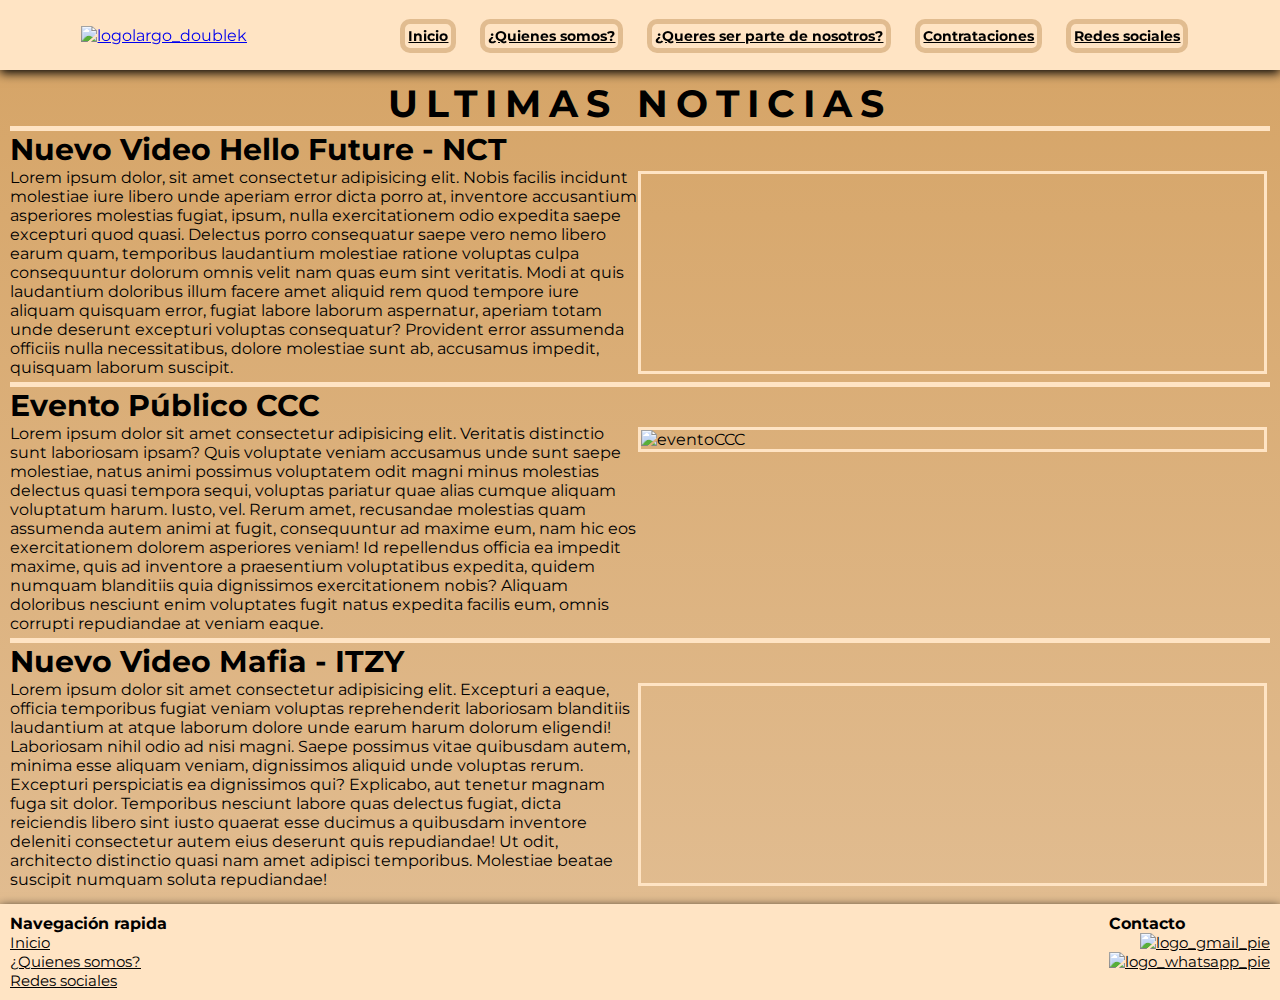
==== index.html @ a1bc94b3 "Agregando animaciones y transformaciones en Index" ====
<!DOCTYPE html>
<html lang="en">
<head>
    <meta charset="UTF-8">
    <meta http-equiv="X-UA-Compatible" content="IE=edge">
    <meta name="viewport" content="width=device-width, initial-scale=1.0">
    <title>Double K'</title>
    <link rel="shortcut icon" href="./img/logo_doublek.jpg">
    <link rel="stylesheet" href="./css/style.css">
    <link rel="preconnect" href="https://fonts.googleapis.com">
    <link rel="preconnect" href="https://fonts.gstatic.com" crossorigin>
    <link href="https://fonts.googleapis.com/css2?family=Montserrat:wght@300&display=swap" rel="stylesheet">
</head>
<body id="grid__container" class="gfonts">
    <!-- fila de logo y nav -->
    <header id="header">
        <div class="header__logo">
        <a href="./index.html"><img src="./img/logolargo_doublek.png" alt="logolargo_doublek"></a>
        </div>
        <div class="menu__btn">
            <a href="#" class="bt-menu"><span class="icon-list"></span>Menu</a>
        </div>
        <nav class="header__nav">
            <ul>
                <li><a href="./index.html">Inicio</a></li>
                <li><a href="./pages/quienes_somos.html">¿Quienes somos?</a></li>
                <li><a href="./pages/queres-ser-nosotros.html">¿Queres ser parte de nosotros?</a></li>
                <li><a href="./pages/contrataciones.html">Contrataciones</a></li>
                <li><a href="./pages/redes.html">Redes sociales</a></li>
            </ul>
        </nav>
    </header>
    <!-- termina fila de logo y nav -->
    <!-- comienza main -->
    <main id="main">
        <h1>ULTIMAS NOTICIAS</h1>
        <article>
            <h4>Nuevo Video Hello Future - NCT</h4>
            <div class="main__noticia--left">
                <p>Lorem ipsum dolor, sit amet consectetur adipisicing elit. Nobis facilis incidunt molestiae iure libero unde aperiam error dicta porro at, inventore accusantium asperiores molestias fugiat, ipsum, nulla exercitationem odio expedita saepe excepturi quod quasi. Delectus porro consequatur saepe vero nemo libero earum quam, temporibus laudantium molestiae ratione voluptas culpa consequuntur dolorum omnis velit nam quas eum sint veritatis. Modi at quis laudantium doloribus illum facere amet aliquid rem quod tempore iure aliquam quisquam error, fugiat labore laborum aspernatur, aperiam totam unde deserunt excepturi voluptas consequatur? Provident error assumenda officiis nulla necessitatibus, dolore molestiae sunt ab, accusamus impedit, quisquam laborum suscipit.</p>
                <!-- fila de iframe -->
                <iframe width="560" height="315" src="https://www.youtube.com/embed/oPT4GNQh1t8" title="YouTube video player" frameborder="0" allow="accelerometer; autoplay; clipboard-write; encrypted-media; gyroscope; picture-in-picture" allowfullscreen></iframe>
            </div>
        </article>  
        <article>
            <h4>Evento Público CCC</h4>
            <div class="main__noticia--right">
                <p>Lorem ipsum dolor sit amet consectetur adipisicing elit. Veritatis distinctio sunt laboriosam ipsam? Quis voluptate veniam accusamus unde sunt saepe molestiae, natus animi possimus voluptatem odit magni minus molestias delectus quasi tempora sequi, voluptas pariatur quae alias cumque aliquam voluptatum harum. Iusto, vel. Rerum amet, recusandae molestias quam assumenda autem animi at fugit, consequuntur ad maxime eum, nam hic eos exercitationem dolorem asperiores veniam! Id repellendus officia ea impedit maxime, quis ad inventore a praesentium voluptatibus expedita, quidem numquam blanditiis quia dignissimos exercitationem nobis? Aliquam doloribus nesciunt enim voluptates fugit natus expedita facilis eum, omnis corrupti repudiandae at veniam eaque.</p>
                <!-- fila de img -->
                <img class="main__noticiaImg" src="./img/diadelkimchi_doublek.JPG" alt="eventoCCC">
            </div>
        </article>
        <article>
            <h4>Nuevo Video Mafia - ITZY</h4>
            <div class="main__noticia--left">
                <p>Lorem ipsum dolor sit amet consectetur adipisicing elit. Excepturi a eaque, officia temporibus fugiat veniam voluptas reprehenderit laboriosam blanditiis laudantium at atque laborum dolore unde earum harum dolorum eligendi! Laboriosam nihil odio ad nisi magni. Saepe possimus vitae quibusdam autem, minima esse aliquam veniam, dignissimos aliquid unde voluptas rerum. Excepturi perspiciatis ea dignissimos qui? Explicabo, aut tenetur magnam fuga sit dolor. Temporibus nesciunt labore quas delectus fugiat, dicta reiciendis libero sint iusto quaerat esse ducimus a quibusdam inventore deleniti consectetur autem eius deserunt quis repudiandae! Ut odit, architecto distinctio quasi nam amet adipisci temporibus. Molestiae beatae suscipit numquam soluta repudiandae!</p>
                <!-- fila de iframe -->
                <iframe width="560" height="315" src="https://www.youtube.com/embed/qZDi7gyivEU" title="YouTube video player" frameborder="0" allow="accelerometer; autoplay; clipboard-write; encrypted-media; gyroscope; picture-in-picture" allowfullscreen></iframe>
            </div>
        </article>
    </main>
    <!-- termina main -->
    <!-- fila de footer -->
    <footer id="footer">
        <div class="footer__navLeft">
            <h4>Navegación rapida</h4>
            <nav class="footer__navLeft--menu">
                <ul>
                    <li><a href="./index.html">Inicio</a></li>
                    <li><a href="./pages/quienes_somos.html">¿Quienes somos?</a></li>
                    <li><a href="./pages/redes.html">Redes sociales</a></li>
                </ul>
            </nav>
        </div>
        <div class="footer__navRight">
            <h4>Contacto</h4>
            <nav class="footer__navRight--redes">
                <ul>
                    <li><a href="#"><img src="./img/logo_gmail_pie.png" alt="logo_gmail_pie"></a></li>
                    <li><a href="#"><img src="./img/logo_whatsapp_pie.png" alt="logo_whatsapp_pie"></a></li>
                </ul>
            </nav>
        </div>    
    </footer>
    <!-- termina fila de footer -->
    <script src="https://cdn.jsdelivr.net/npm/bootstrap@5.1.3/dist/js/bootstrap.bundle.min.js" integrity="sha384-ka7Sk0Gln4gmtz2MlQnikT1wXgYsOg+OMhuP+IlRH9sENBO0LRn5q+8nbTov4+1p" crossorigin="anonymous"></script>
</body>

</html>
---- css/style.css ----
/* primero hacer reset */

*{
    box-sizing: border-box;
    margin: 0;
    padding: 0;
}

/* agrego fuente de gooogle fonts */

.gfonts {
    font-family: 'Montserrat', sans-serif;
}
/* grid layout */

#grid__container{
    display: grid;
    height: auto;
    width: 100%;
    grid-template-rows: auto auto auto;
    grid-template-columns: 1fr;
    grid-template-areas: 
    "header"
    "main"
    "footer";
}

@media screen and (min-width:769px) {
    #grid__container{
        grid-template-rows: 70px auto auto;
        grid-template-columns: 1fr 1fr 1fr;
        grid-template-areas: 
        "header header header"
        "main main main"
        "footer footer footer";
    }
}

/* fin grid layout */

/* diseño header y nav */

@media screen and (min-width:769px) {
    #header {
        width: 100%;
        background-color: bisque;
        box-shadow: 0px 3px 10px black;
        position: sticky;
        top: 0;
        padding: 10px;
        display: flex;
        justify-content: space-around;
        align-items: center;
        grid-area: header;
        z-index: 99999;
    }
    
    .header__logo a img {
        height: 100px;
        width: 150px;
    }
    
    .header__nav ul{
        font-weight: bold;
        font-size: 15px;
    }
    
    .header__nav ul li{
        display: inline-block;
    }
    
    .header__nav ul li a{
        color: black;
        border: 5px solid rgb(225, 188, 144);
        border-radius: 10px;
        padding: 3px;
        margin: 0px 10px;
        font-size: 14px;
    }
    
    .menu__btn {
        display: none;
    }
    
    .header__nav ul li a:hover{
        background: rgb(225, 188, 144);
    }    
    
}


@media screen and (max-width:768px) {
    #header{
        background-color: bisque;
        box-shadow: 0px 3px 10px black;
        top: 0;
        padding: 0px;
        grid-area: header;
        z-index: 99999;
    }
    .header__logo{
        display: flex;
        align-items: center;
        justify-content: center;
    }
    .header__logo a img{
        height: 100px;
        width: 150px;
    }
    .menu__btn{
        display: block;
        width: 100%;
        background-color: rgb(225, 188, 144);
    }
    .header__nav{
        width: 100%;
        height: 100%;
        margin: 0;
    }
    .header__nav ul li{
        display: block;
        float: none;
        border-bottom: 1px solid white;
        background-color: rgb(225, 188, 144);
    }
    .header__nav ul li a{
        display: block;
        color: black;
        padding: 3px;
        margin: 0px 10px;
    }
    .header__nav ul li a:hover{
        background: bisque;
        font-weight: bold;
    }   
    .menu__btn .bt-menu{
        display: block;
        padding: 20px;
        background-color: rgb(225, 188, 144);
        color: black;
        font-weight: bold;
        font-size: 15px;
        text-decoration: none;
        box-sizing: border-box;
    }
    .menu__btn span{
        float: right;
        font-size: 40px;
    }
}


/* diseño main y noticias */

#main{
    padding: 10px;
    display: block;
    grid-area: main;
    background-image: linear-gradient(to bottom,rgb(214, 165, 104),rgb(225, 188, 144));
}

#main h1{
    display: block;
    text-align: center;
    letter-spacing: 8px;
    font-size: 1cm;
}

#main article h4{
    font-size: 30px;
    border-top: 5px solid bisque;
}

.main__noticia--left{
    display: flex;
    flex-direction: column;
    margin-bottom: 5px;
}

.main__noticia--right{
    display: flex;
    flex-direction: column;
    margin-bottom: 5px;
}

iframe{
    border: 3px solid bisque;
    display: block;
    width: auto;
    margin: 3px 3px 3px 0px;
}

.main__noticia--right .main__noticiaImg{
    border: 3px solid bisque;
    display: block;
    height: 100%;
    width: 100%;
    margin: 3px 3px 3px 0px;
}


@media screen and (min-width:769px) {
    .main__noticia--left{
        display: flex;
        justify-content: space-between;
        flex-direction: row;
        margin-bottom: 5px;
    }
    .main__noticia--left p{
        width: 50%;
        height: 50%;
    }
    .main__noticia--right{
        display: flex;
        justify-content: space-between;
        flex-direction: row;
        margin-bottom: 5px;
    }
    .main__noticia--right p{
        width: 50%;
        height: 50%;
    }
    iframe{
        border: 3px solid bisque;
        display: block;
        height: auto;
        width: 50%;
        margin: 3px 3px 3px 0px;
    }
    .main__noticia--right .main__noticiaImg{
        border: 3px solid bisque;
        display: block;
        height: 50%;
        width: 50%;
        margin: 3px 3px 3px 0px;
    }
    .main__noticia--right .main__noticiaImg:hover{
        transform: scale(1.5,1.5);
    }
}

/* diseño quienes somos */


#main article h1{
    display: block;
    text-align: center;
    letter-spacing: 8px;
    font-size: 30px;
}

.main__somos{
    display: flex;
    flex-direction: column;
    font-size: 15px;
    padding: 5px;
    margin: 0px;
    border: 3px solid bisque;
    border-radius: 10px;
}

#main h2{
    display: block;
    text-align: center;
}

.main__somos div{
    display: flex;
    justify-content: center;
    margin: 0px;
    
}

.main__somos img{
    height: 100%;
    width: 100%;
    border: 3px solid bisque;
}

@media screen and (min-width:769px) {
    #main article h1{
        display: block;
        text-align: center;
        letter-spacing: 4px;
        font-size: 1cm;
    }
    
    .main__somos{
        display: block;
        text-align: center;
        font-size: 25px;
        padding: 5px;
        margin: 5px;
        border: 3px solid bisque;
    }
    
    .main__somos img{
        height: 300px;
        width: 500px;
        border: 5px solid bisque;
        border-radius: 20px;
        margin: 3px 3px 3px 0px;
    }
    
    #main h2{
        display: block;
        text-align: start;
        margin-left: 5px;
        font-size: 30px;
    }
}


/* diseño ser nosotros */

#main .main__form section p{
    display: block;
    text-align: center;
    margin-top: 20px;
}

#main .main__form h2{
    display: block;
    text-align: start;
    margin-top: 20px;
    margin-bottom: 20px;
}

.main__form--formulario{
    border: 3px solid bisque;
    padding: 20px;
}

.main__form--formulario legend{
    font-weight: bold;
    font-size: 20px;
    padding-bottom: 10px;
    letter-spacing: 2px;
    word-spacing: 5px;
}

.main__form--formulario label{
    font-weight: 600;
    font-size: 15px;
    display: inline-block;
    padding-bottom: 10px;
    word-spacing: 5px;
    letter-spacing: 2px;
}

.main__form--formulario input{
    margin-right: 50px;
    border: 3px solid bisque;
    background-color: white;
    cursor: pointer;
}

.main__form--formulario p{
    font-weight: bold;
    font-size: auto;
    padding-bottom: 10px;
    letter-spacing: 2px;
    word-spacing: 5px;
}

.main__form--gracias{
    display: block;
    margin-top: 10px;

}

/* diseño de redes */

.main__redes p{
    display: inline-block;
    font-weight: bold;
    margin: 10px 0px 10px 0px;
    border-bottom: 5px solid bisque;
}

.main__redes a img{
    display: inline-block;
    height: 100px;
    width: 100px;
}

/* diseño pie de pagina */

#footer{
    background-color: bisque;
    padding: 10px;
    display: flex;
    grid-area: footer;
    box-shadow: 0px 3px 10px black;
    justify-content: space-between;
}

.footer__navLeft{
    display: flex;
    flex-direction: column;
}

.footer__navLeft--menu{
    text-align: start;
}

.footer__navLeft--menu ul{
    list-style: none;
}

.footer__navLeft--menu ul li a{
    color: black;
    font-size: 15px;
}

.footer__navLeft--menu ul li a:hover{
    font-weight: bold;
}

.footer__navRight{
    display: flex;
    flex-direction: column;
}

.footer__navRight--redes{
    text-align: end;
}

.footer__navRight--redes ul{
    list-style: none;
}

.footer__navRight--redes ul li a{
    color: black;
    font-size: 15px;
}

.footer__navRight--redes ul li a img{
    height: 30px;
    width: 30px;
}
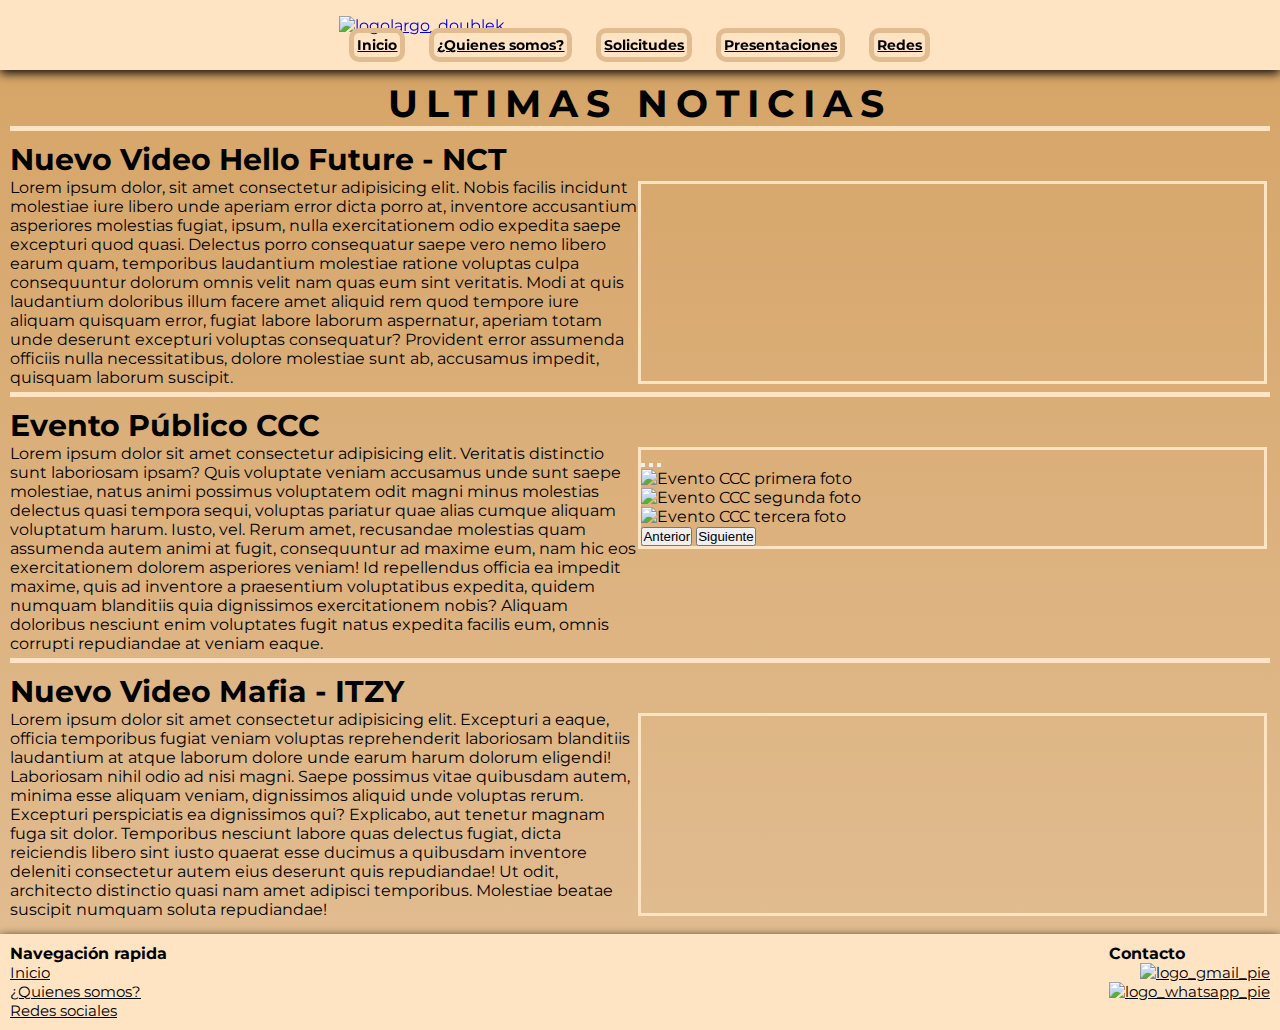
==== commit 4cb7a5ae: "agregamos bootstrap al proyecto y modificamos 3 primeras paginas" ====
--- a/index.html
+++ b/index.html
@@ -6,6 +6,7 @@
     <meta name="viewport" content="width=device-width, initial-scale=1.0">
     <title>Double K'</title>
     <link rel="shortcut icon" href="./img/logo_doublek.jpg">
+    <link href="https://cdn.jsdelivr.net/npm/bootstrap@5.1.3/dist/css/bootstrap.min.css" rel="stylesheet" integrity="sha384-1BmE4kWBq78iYhFldvKuhfTAU6auU8tT94WrHftjDbrCEXSU1oBoqyl2QvZ6jIW3" crossorigin="anonymous">
     <link rel="stylesheet" href="./css/style.css">
     <link rel="preconnect" href="https://fonts.googleapis.com">
     <link rel="preconnect" href="https://fonts.gstatic.com" crossorigin>
@@ -14,21 +15,35 @@
 <body id="grid__container" class="gfonts">
     <!-- fila de logo y nav -->
     <header id="header">
-        <div class="header__logo">
-        <a href="./index.html"><img src="./img/logolargo_doublek.png" alt="logolargo_doublek"></a>
-        </div>
-        <div class="menu__btn">
-            <a href="#" class="bt-menu"><span class="icon-list"></span>Menu</a>
-        </div>
-        <nav class="header__nav">
-            <ul>
-                <li><a href="./index.html">Inicio</a></li>
-                <li><a href="./pages/quienes_somos.html">¿Quienes somos?</a></li>
-                <li><a href="./pages/queres-ser-nosotros.html">¿Queres ser parte de nosotros?</a></li>
-                <li><a href="./pages/contrataciones.html">Contrataciones</a></li>
-                <li><a href="./pages/redes.html">Redes sociales</a></li>
-            </ul>
-        </nav>
+        <nav class="navbar navbar-expand-lg navbar-light header__nav">
+            <div class="container-fluid">
+                <a href="./index.html">
+                    <img class="header__logo" src="./img/logolargo_doublek.png" alt="logolargo_doublek">
+                </a>
+                <button class="navbar-toggler" type="button" data-bs-toggle="collapse" data-bs-target="#navbarNav" aria-controls="navbarNav" aria-expanded="false" aria-label="Toggle navigation">
+                    <span class="navbar-toggler-icon"></span>
+                </button>
+                <div class="collapse navbar-collapse" id="navbarNav">
+                    <ul class="navbar-nav">
+                        <li class="nav-item">
+                            <a class="nav-link active" aria-current="page" href="./index.html">Inicio</a>
+                        </li>
+                        <li class="nav-item">
+                            <a class="nav-link active" href="./pages/quienes_somos.html">¿Quienes somos?</a>
+                        </li>
+                        <li class="nav-item">
+                            <a class="nav-link active" href="./pages/queres-ser-nosotros.html">Solicitudes</a>
+                        </li>
+                        <li class="nav-item">
+                            <a class="nav-link active" href="./pages/contrataciones.html">Presentaciones</a>
+                        </li>
+                        <li class="nav-item">
+                            <a class="nav-link active" href="./pages/redes.html">Redes</a>
+                        </li>                        
+                    </ul>
+                </div>
+            </div>
+        </nav>    
     </header>
     <!-- termina fila de logo y nav -->
     <!-- comienza main -->
@@ -47,7 +62,32 @@
             <div class="main__noticia--right">
                 <p>Lorem ipsum dolor sit amet consectetur adipisicing elit. Veritatis distinctio sunt laboriosam ipsam? Quis voluptate veniam accusamus unde sunt saepe molestiae, natus animi possimus voluptatem odit magni minus molestias delectus quasi tempora sequi, voluptas pariatur quae alias cumque aliquam voluptatum harum. Iusto, vel. Rerum amet, recusandae molestias quam assumenda autem animi at fugit, consequuntur ad maxime eum, nam hic eos exercitationem dolorem asperiores veniam! Id repellendus officia ea impedit maxime, quis ad inventore a praesentium voluptatibus expedita, quidem numquam blanditiis quia dignissimos exercitationem nobis? Aliquam doloribus nesciunt enim voluptates fugit natus expedita facilis eum, omnis corrupti repudiandae at veniam eaque.</p>
                 <!-- fila de img -->
-                <img class="main__noticiaImg" src="./img/diadelkimchi_doublek.JPG" alt="eventoCCC">
+                <div id="carouselExampleIndicators" class="carousel slide main__noticiaImg" data-bs-ride="carousel">
+                    <div class="carousel-indicators">
+                      <button type="button" data-bs-target="#carouselExampleIndicators" data-bs-slide-to="0" class="active" aria-current="true" aria-label="Slide 1"></button>
+                      <button type="button" data-bs-target="#carouselExampleIndicators" data-bs-slide-to="1" aria-label="Slide 2"></button>
+                      <button type="button" data-bs-target="#carouselExampleIndicators" data-bs-slide-to="2" aria-label="Slide 3"></button>
+                    </div>
+                    <div class="carousel-inner">
+                      <div class="carousel-item active">
+                        <img src="./img/diadelkimchi_doublek.JPG" class="d-block w-100" alt="Evento CCC primera foto">
+                      </div>
+                      <div class="carousel-item">
+                        <img src="./img/diadelkimchi_doublek_2da.JPG" class="d-block w-100" alt="Evento CCC segunda foto">
+                      </div>
+                      <div class="carousel-item">
+                        <img src="./img/diadelkimchi_doublek_3ra.JPG" class="d-block w-100" alt="Evento CCC tercera foto">
+                      </div>
+                    </div>
+                    <button class="carousel-control-prev" type="button" data-bs-target="#carouselExampleIndicators" data-bs-slide="prev">
+                      <span class="carousel-control-prev-icon" aria-hidden="true"></span>
+                      <span class="visually-hidden">Anterior</span>
+                    </button>
+                    <button class="carousel-control-next" type="button" data-bs-target="#carouselExampleIndicators" data-bs-slide="next">
+                      <span class="carousel-control-next-icon" aria-hidden="true"></span>
+                      <span class="visually-hidden">Siguiente</span>
+                    </button>
+                </div>
             </div>
         </article>
         <article>
@@ -83,6 +123,7 @@
         </div>    
     </footer>
     <!-- termina fila de footer -->
+    <!-- Js de BootStrap -->
     <script src="https://cdn.jsdelivr.net/npm/bootstrap@5.1.3/dist/js/bootstrap.bundle.min.js" integrity="sha384-ka7Sk0Gln4gmtz2MlQnikT1wXgYsOg+OMhuP+IlRH9sENBO0LRn5q+8nbTov4+1p" crossorigin="anonymous"></script>
 </body>
 
--- a/css/style.css
+++ b/css/style.css
@@ -6,11 +6,16 @@
     padding: 0;
 }
 
-/* agrego fuente de gooogle fonts */
+/* agrego fuente de gooogle fonts y color de texto */
 
 .gfonts {
     font-family: 'Montserrat', sans-serif;
 }
+
+body{
+    color: black;
+}
+
 /* grid layout */
 
 #grid__container{
@@ -25,7 +30,7 @@
     "footer";
 }
 
-@media screen and (min-width:769px) {
+@media screen and (min-width:1024px) {
     #grid__container{
         grid-template-rows: 70px auto auto;
         grid-template-columns: 1fr 1fr 1fr;
@@ -40,7 +45,7 @@
 
 /* diseño header y nav */
 
-@media screen and (min-width:769px) {
+@media screen and (min-width:1024px) {
     #header {
         width: 100%;
         background-color: bisque;
@@ -55,7 +60,7 @@
         z-index: 99999;
     }
     
-    .header__logo a img {
+    .header__logo{
         height: 100px;
         width: 150px;
     }
@@ -63,6 +68,7 @@
     .header__nav ul{
         font-weight: bold;
         font-size: 15px;
+        margin: 0;
     }
     
     .header__nav ul li{
@@ -77,11 +83,6 @@
         margin: 0px 10px;
         font-size: 14px;
     }
-    
-    .menu__btn {
-        display: none;
-    }
-    
     .header__nav ul li a:hover{
         background: rgb(225, 188, 144);
     }    
@@ -89,7 +90,7 @@
 }
 
 
-@media screen and (max-width:768px) {
+@media screen and (max-width:1023px) {
     #header{
         background-color: bisque;
         box-shadow: 0px 3px 10px black;
@@ -102,15 +103,8 @@
         display: flex;
         align-items: center;
         justify-content: center;
-    }
-    .header__logo a img{
         height: 100px;
         width: 150px;
-    }
-    .menu__btn{
-        display: block;
-        width: 100%;
-        background-color: rgb(225, 188, 144);
     }
     .header__nav{
         width: 100%;
@@ -133,20 +127,6 @@
         background: bisque;
         font-weight: bold;
     }   
-    .menu__btn .bt-menu{
-        display: block;
-        padding: 20px;
-        background-color: rgb(225, 188, 144);
-        color: black;
-        font-weight: bold;
-        font-size: 15px;
-        text-decoration: none;
-        box-sizing: border-box;
-    }
-    .menu__btn span{
-        float: right;
-        font-size: 40px;
-    }
 }
 
 
@@ -164,11 +144,14 @@
     text-align: center;
     letter-spacing: 8px;
     font-size: 1cm;
+    font-weight: bold;
 }
 
 #main article h4{
     font-size: 30px;
+    font-weight: bold;
     border-top: 5px solid bisque;
+    padding-top: 10px;
 }
 
 .main__noticia--left{
@@ -190,7 +173,7 @@
     margin: 3px 3px 3px 0px;
 }
 
-.main__noticia--right .main__noticiaImg{
+.main__noticiaImg{
     border: 3px solid bisque;
     display: block;
     height: 100%;
@@ -234,9 +217,6 @@
         width: 50%;
         margin: 3px 3px 3px 0px;
     }
-    .main__noticia--right .main__noticiaImg:hover{
-        transform: scale(1.5,1.5);
-    }
 }
 
 /* diseño quienes somos */
@@ -262,18 +242,12 @@
 #main h2{
     display: block;
     text-align: center;
-}
-
-.main__somos div{
-    display: flex;
-    justify-content: center;
-    margin: 0px;
-    
-}
-
-.main__somos img{
-    height: 100%;
-    width: 100%;
+    font-weight: bold;
+}
+
+.main__somosImg{
+    height: 50%;
+    width: 50%;
     border: 3px solid bisque;
 }
 
@@ -294,12 +268,17 @@
         border: 3px solid bisque;
     }
     
-    .main__somos img{
-        height: 300px;
-        width: 500px;
-        border: 5px solid bisque;
-        border-radius: 20px;
+    .main__somosDiv{
+        display: flex;
+        justify-content: space-around;
+    }
+
+    .main__somosImg{
+        height: 50%;
+        width: 50%;
+        border: 3px solid bisque;
         margin: 3px 3px 3px 0px;
+        display: block;
     }
     
     #main h2{
@@ -329,6 +308,8 @@
 .main__form--formulario{
     border: 3px solid bisque;
     padding: 20px;
+    display: flex;
+    flex-direction: column;
 }
 
 .main__form--formulario legend{
@@ -348,11 +329,12 @@
     letter-spacing: 2px;
 }
 
-.main__form--formulario input{
-    margin-right: 50px;
+.main__form--formularioInput{
+    margin-right: 20px;
     border: 3px solid bisque;
     background-color: white;
     cursor: pointer;
+    width: 25%;
 }
 
 .main__form--formulario p{
@@ -369,6 +351,15 @@
 
 }
 
+@media screen and (max-width:1023px) {
+    .main__form--formulario label{
+        display: block;
+    }
+    .main__form--formularioInput{
+        width: 100%;
+    }
+}
+
 /* diseño de redes */
 
 .main__redes p{
@@ -400,12 +391,18 @@
     flex-direction: column;
 }
 
+.footer__navLeft h4{
+    font-weight: bold;
+}
+
 .footer__navLeft--menu{
     text-align: start;
 }
 
 .footer__navLeft--menu ul{
     list-style: none;
+    margin: 0rem;
+    padding: 0rem;
 }
 
 .footer__navLeft--menu ul li a{
@@ -422,12 +419,18 @@
     flex-direction: column;
 }
 
+.footer__navRight h4{
+    font-weight: bold;
+}
+
 .footer__navRight--redes{
     text-align: end;
 }
 
 .footer__navRight--redes ul{
     list-style: none;
+    margin: 0rem;
+    padding: 0rem;
 }
 
 .footer__navRight--redes ul li a{
